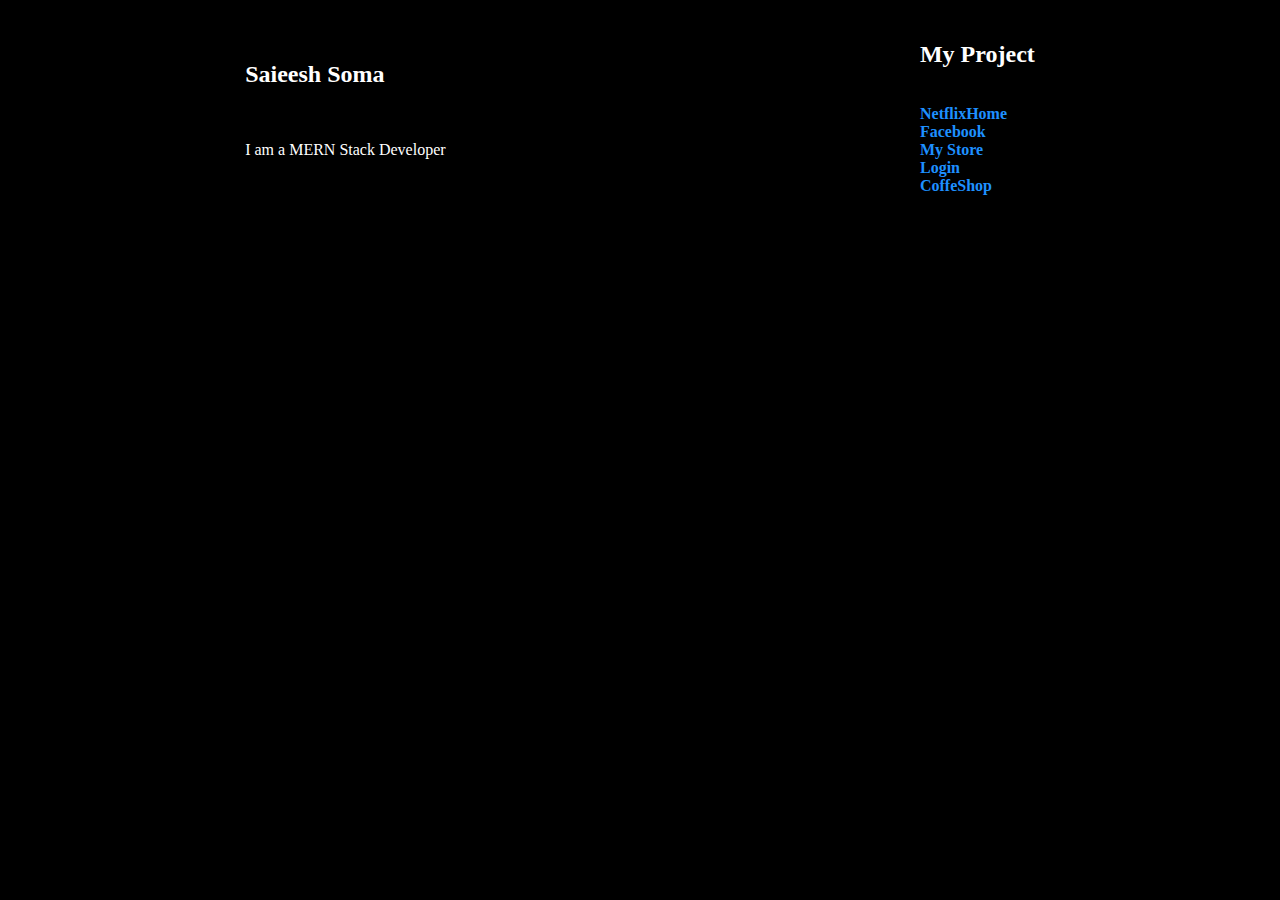
==== index.html @ 8ff89e12 "Update index.html" ====
<!DOCTYPE html>
<html lang="en">
<head>
    <meta charset="UTF-8">
    <meta name="viewport" content="width=device-width, initial-scale=1.0">
    <title>Document</title>
    <style>
        *{background-color: black;}
        a{ text-decoration : none;
          color:dodgerblue;
          font-weight:bolder;
        }
         .container{
            display: flex;
            height: 200px;
            flex-direction: row;
            flex-wrap: wrap;
            justify-content: space-around ;
           align-items: center; 
        }
        .container div{color:"white"}
        h2,p{color:white;}
        </style>
</head>
<body>
    <div class="container">
        <div >
    <h2>Saieesh Soma</h2><br>
    <p>I am a MERN Stack Developer</p>
        </div>
    <div class="">
    <h2> My Project</h2><br>
  
    <a href="https://sai-soma.github.io/Netflix/index.html">NetflixHome</a><br>
    <a href="https://sai-soma.github.io/Facebook_project/index.html">Facebook</a><br>
    <a href="https://sai-soma.github.io/ecomm-react">My Store</a><br>
    <a href="https://sai-soma.github.io/myapp/">Login</a><br>
    <a href="https://sai-soma.github.io/coffeshop/">CoffeShop</a>


        </div>
        </div>
</body>
</html>
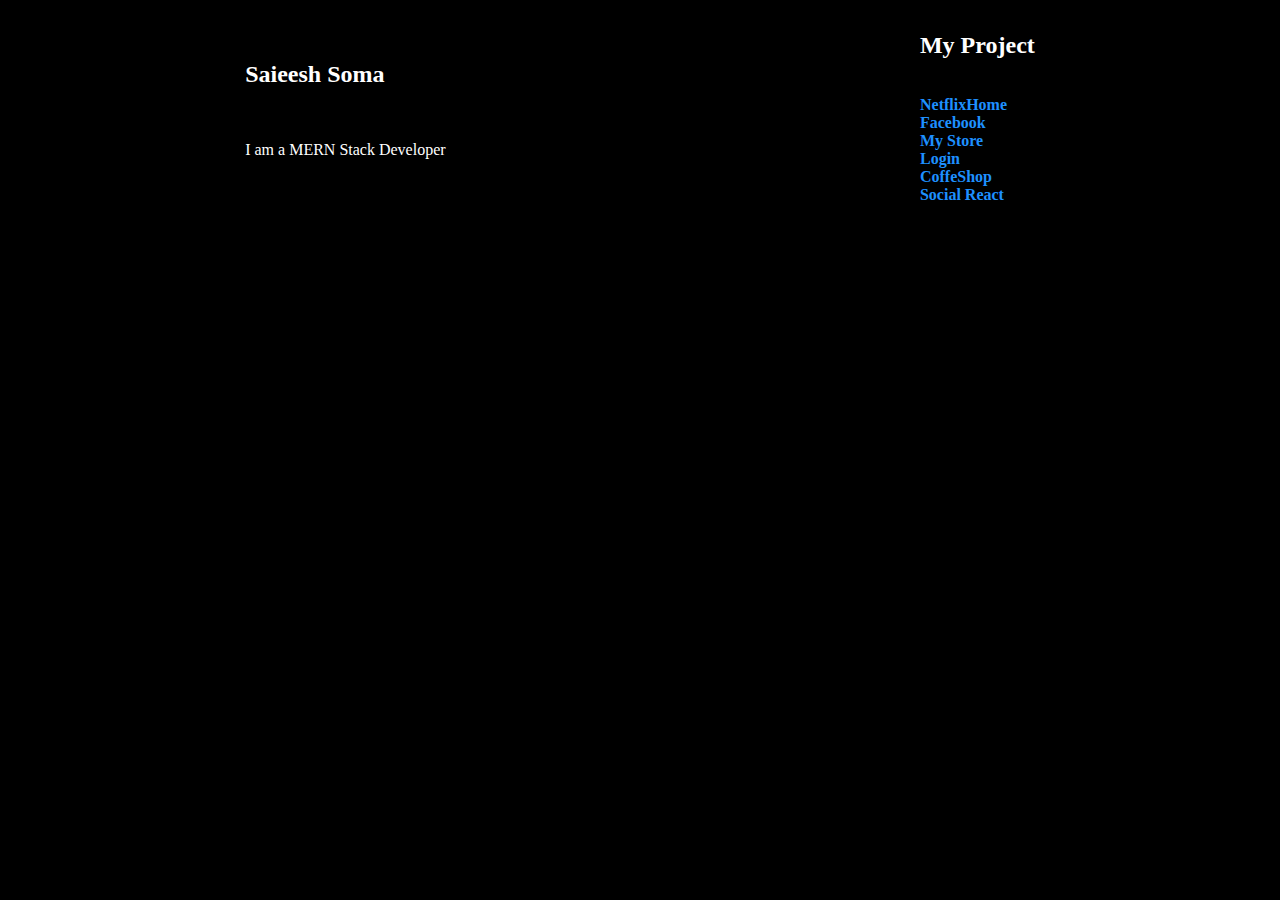
==== commit 86af52f9: "social react" ====
--- a/index.html
+++ b/index.html
@@ -31,11 +31,13 @@
     <div class="">
     <h2> My Project</h2><br>
   
-    <a href="https://sai-soma.github.io/Netflix/index.html">NetflixHome</a><br>
-    <a href="https://sai-soma.github.io/Facebook_project/index.html">Facebook</a><br>
+    <a href="https://sai-soma.github.io/Netflix/index">NetflixHome</a><br>
+    <a href="https://sai-soma.github.io/Facebook_project/Index">Facebook</a><br>
     <a href="https://sai-soma.github.io/ecomm-react">My Store</a><br>
     <a href="https://sai-soma.github.io/myapp/">Login</a><br>
-    <a href="https://sai-soma.github.io/coffeshop/">CoffeShop</a>
+    <a href="https://sai-soma.github.io/coffeshop/">CoffeShop</a><br>
+    <a href="https://sai-soma.github.io/social-react/">Social React</a><br>
+
 
 
         </div>
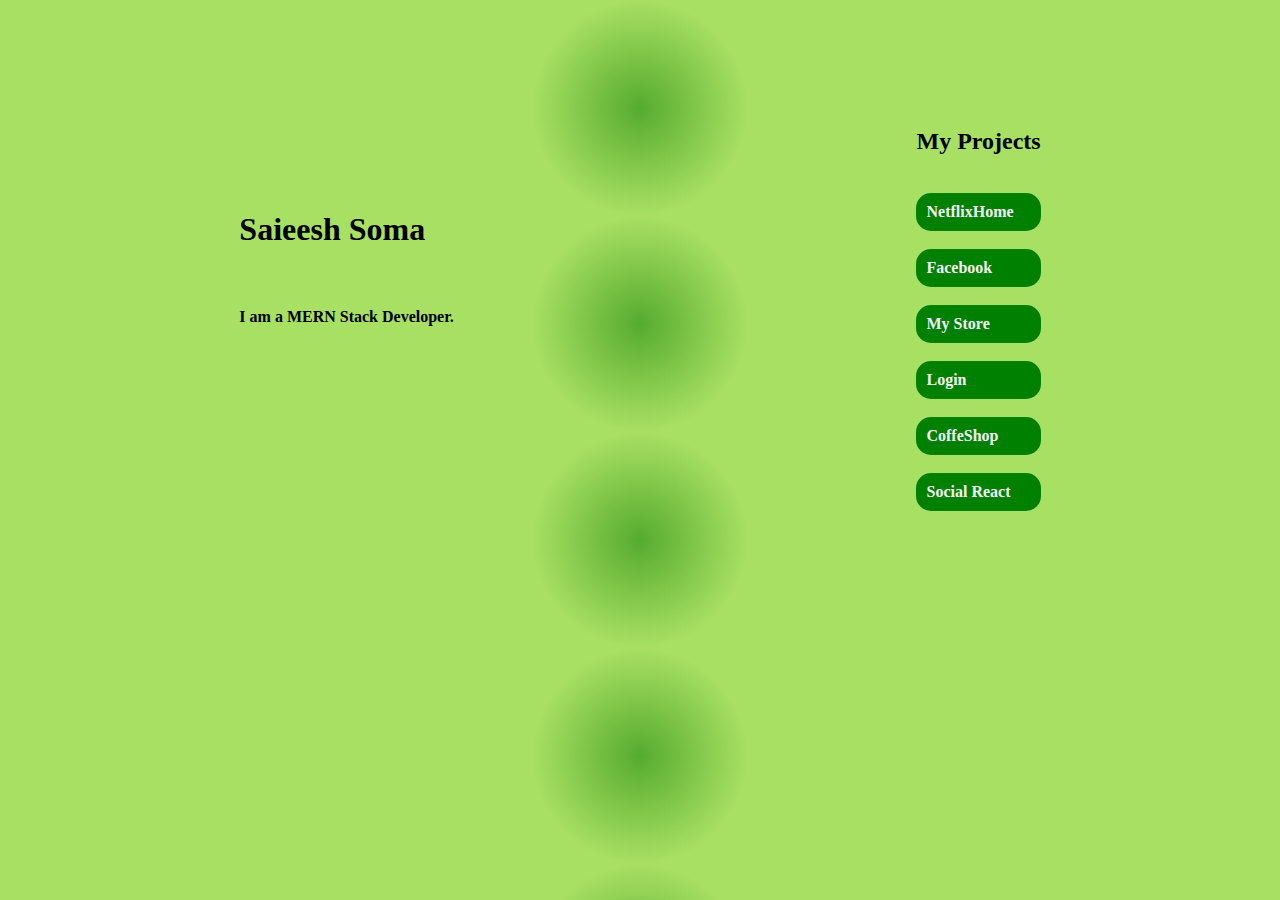
==== commit f20ce0a9: "Homepage" ====
--- a/index.html
+++ b/index.html
@@ -5,9 +5,8 @@
     <meta name="viewport" content="width=device-width, initial-scale=1.0">
     <title>Document</title>
     <style>
-        *{background-color: black;}
         a{ text-decoration : none;
-          color:dodgerblue;
+          color: whitesmoke;
           font-weight:bolder;
         }
          .container{
@@ -19,28 +18,39 @@
            align-items: center; 
         }
         .container div{color:"white"}
-        h2,p{color:white;}
-        </style>
+        h2,p{color:black;}
+        .child{
+            margin-top: 100px;
+        }
+        .a{padding: 10px;
+        background-color: green;
+        border-radius: 15px;
+        }       
+        .a:hover{
+            border: 0.6px solid black;
+            background-color: #a8e063;
+            box-shadow: 10px 10px 8px green;
+        } 
+         .a:hover a{color: black;}       
+    </style>
 </head>
-<body>
+<body style="background-image: radial-gradient(circle closest-side, #56ab2f, #a8e063);">
     <div class="container">
         <div >
-    <h2>Saieesh Soma</h2><br>
-    <p>I am a MERN Stack Developer</p>
+    <h1>Saieesh Soma</h1><br>
+    <p><h4>I am a MERN Stack Developer.</h4></p>
         </div>
-    <div class="">
-    <h2> My Project</h2><br>
+    <div class="child">
+    <h2> My Projects</h2><br>
   
-    <a href="https://sai-soma.github.io/Netflix/index">NetflixHome</a><br>
-    <a href="https://sai-soma.github.io/Facebook_project/Index">Facebook</a><br>
-    <a href="https://sai-soma.github.io/ecomm-react">My Store</a><br>
-    <a href="https://sai-soma.github.io/myapp/">Login</a><br>
-    <a href="https://sai-soma.github.io/coffeshop/">CoffeShop</a><br>
-    <a href="https://sai-soma.github.io/social-react/">Social React</a><br>
+   <div class="a"><a href="https://sai-soma.github.io/Netflix/index">NetflixHome</a></div> <br>
+    <div class="a"><a href="https://sai-soma.github.io/Facebook_project/Index">Facebook</a></div><br>
+    <div class="a"><a href="https://sai-soma.github.io/ecomm-react">My Store</a></div><br>
+    <div class="a"><a href="https://sai-soma.github.io/myapp/">Login</a></div> <br>   
+    <div class="a"><a href="https://sai-soma.github.io/coffeshop/">CoffeShop</a></div><br>
+    <div class="a"><a href="https://sai-soma.github.io/social-react/">Social React</a></div><br>
 
-
-
-        </div>
-        </div>
+    </div>
+ </div>
 </body>
 </html>
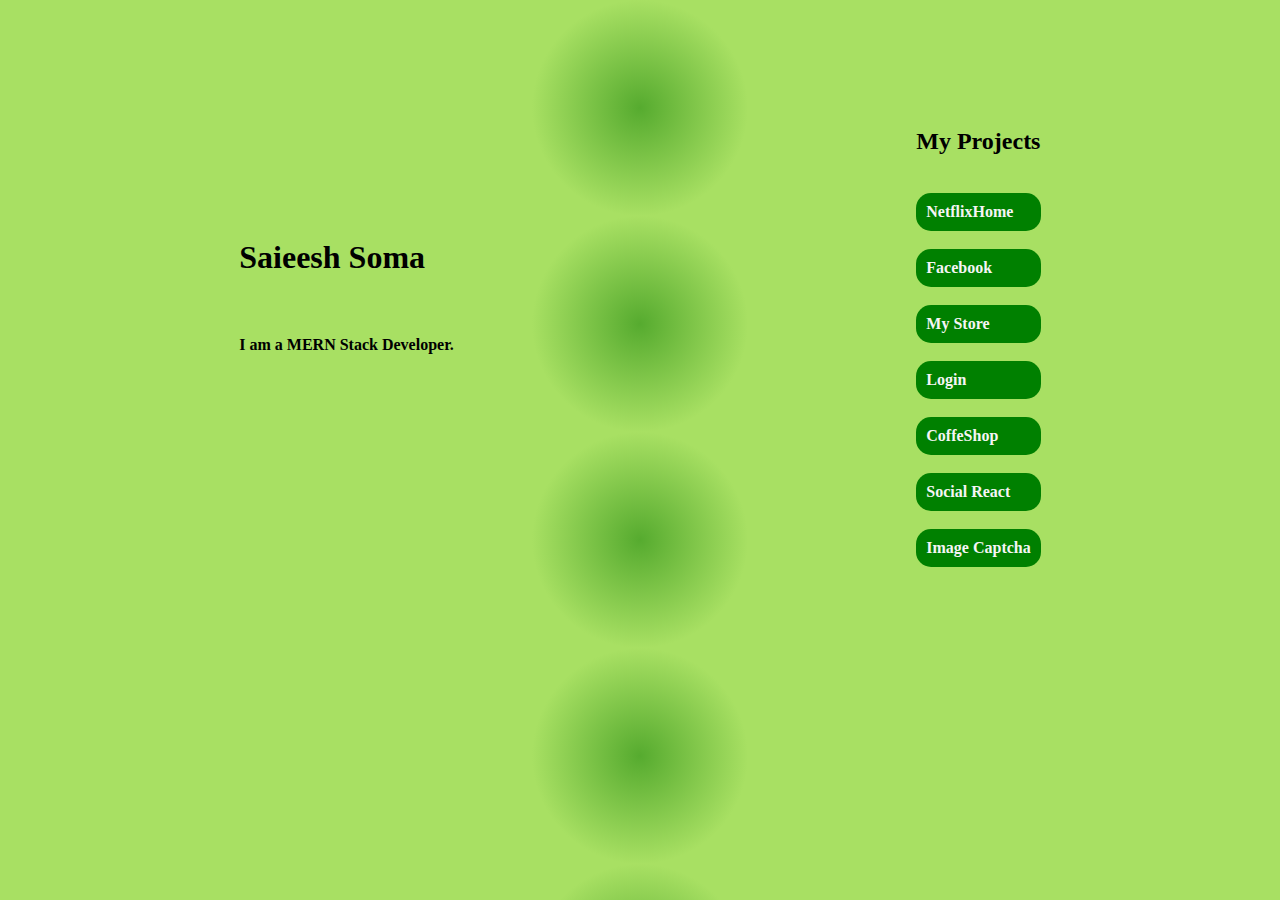
==== commit 815def67: "Update index.html" ====
--- a/index.html
+++ b/index.html
@@ -49,7 +49,7 @@
     <div class="a"><a href="https://sai-soma.github.io/myapp/">Login</a></div> <br>   
     <div class="a"><a href="https://sai-soma.github.io/coffeshop/">CoffeShop</a></div><br>
     <div class="a"><a href="https://sai-soma.github.io/social-react/">Social React</a></div><br>
-
+    <div class="a"><a href="https://sai-soma.github.io/CaptchaImage/Image.html/">Image Captcha</a></div><br>
     </div>
  </div>
 </body>
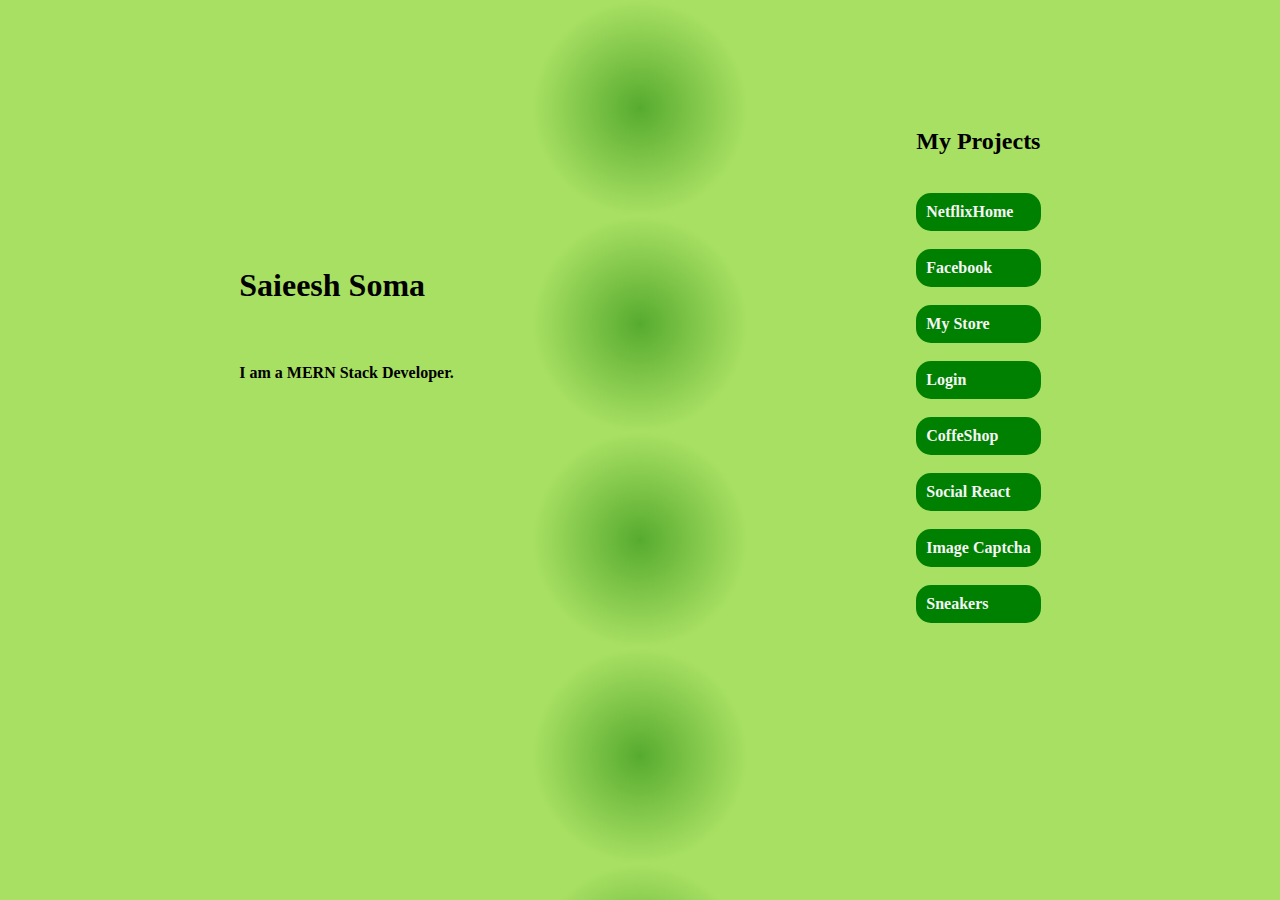
==== commit 4bf3e73b: "Update index.html" ====
--- a/index.html
+++ b/index.html
@@ -49,7 +49,8 @@
     <div class="a"><a href="https://sai-soma.github.io/myapp/">Login</a></div> <br>   
     <div class="a"><a href="https://sai-soma.github.io/coffeshop/">CoffeShop</a></div><br>
     <div class="a"><a href="https://sai-soma.github.io/social-react/">Social React</a></div><br>
-    <div class="a"><a href="https://sai-soma.github.io/CaptchaImage/Image.html/">Image Captcha</a></div><br>
+    <div class="a"><a href="https://sai-soma.github.io/CaptchaImage/Image">Image Captcha</a></div><br>
+    <div class="a"><a href="https://sai-soma.github.io/sneakers">Sneakers</a></div><br>
     </div>
  </div>
 </body>
